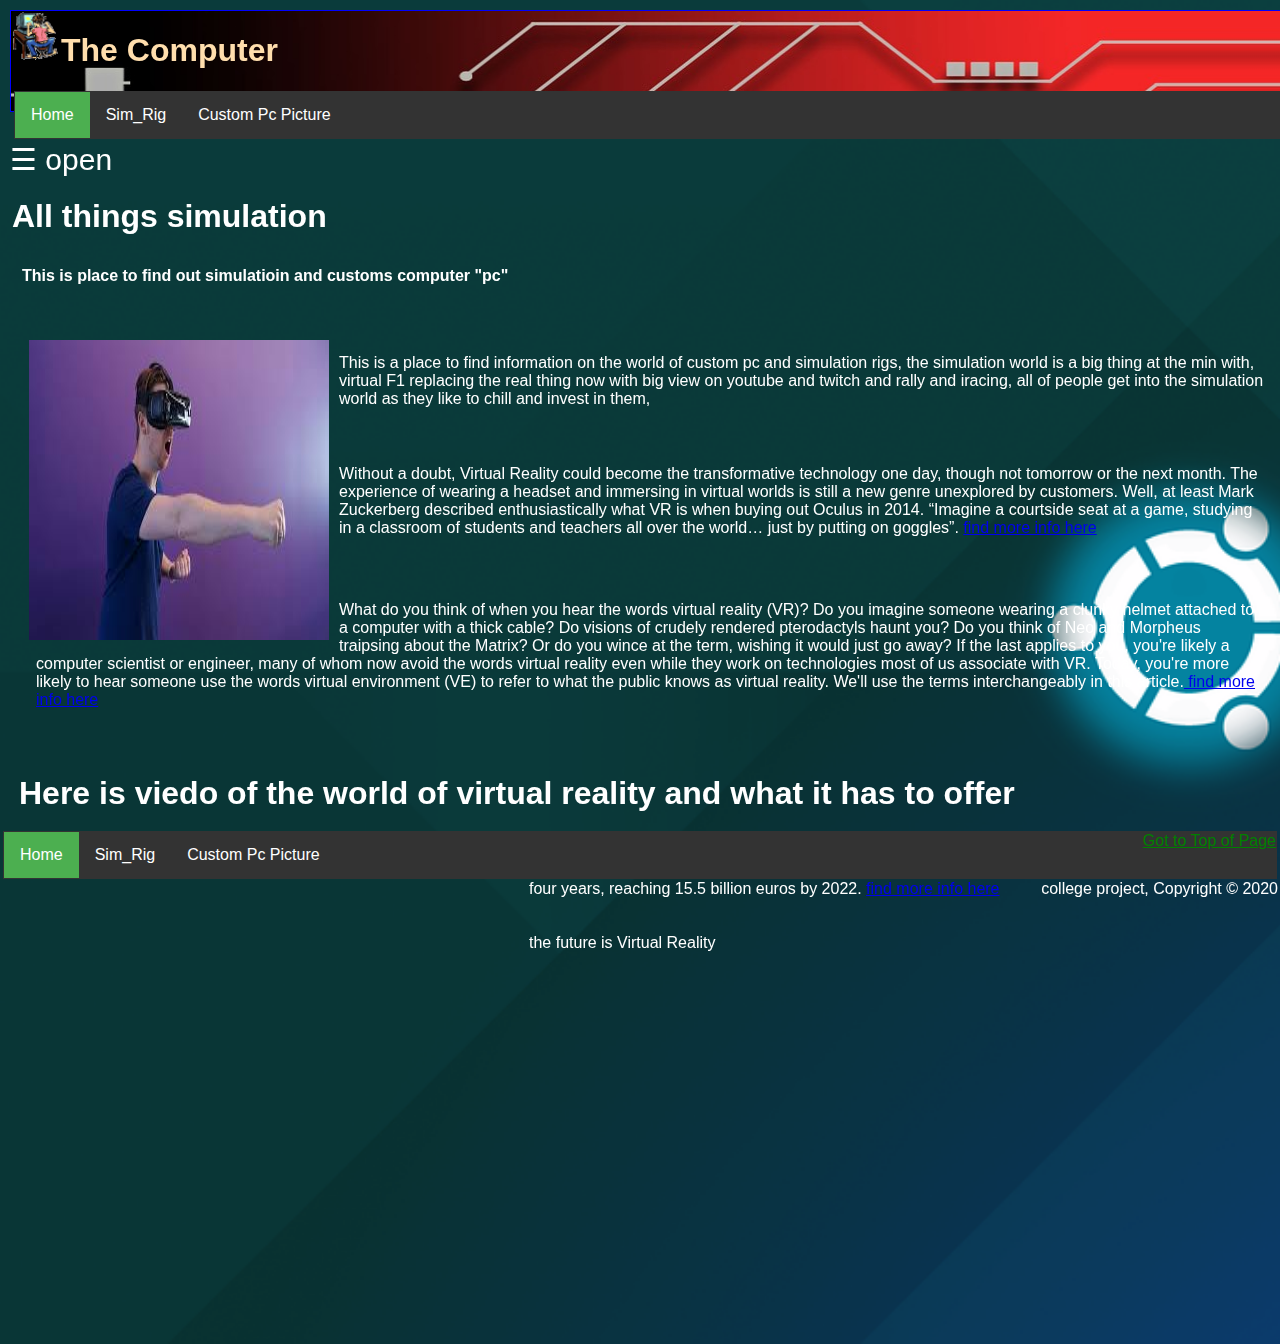
==== index.html @ 9c90662d "Add files via upload" ====
<!DOCTYPE HTML>
<!-- Author : Christopher COleman
   Date Created: 30-01-2020
   Page Description - Website Project-->
   
<html lang="en">											<!-- Primary Language -->
<head>
    
<meta charset="utf-8"/>   									 <!-- Character Encoding-->
<meta name="description" content="Company Website">
<meta name="keywords" content="computer,simrigs,simulation,custom pc,">
<meta name="authors" content="Christopher Coleman">
<title>The Computer </title>
<link rel="stylesheet" type="text/css" href="styles/styles.css"/>
</head>
<body>														<!-- Start of main body -->		
<header>
  
    
    
    
    <img style="float: left; height: 50px; width: 50px;" src="images/programming.gif" alt="logo" >
           
    <h1>The Computer</h1>                                                                                   
    
     

<a class ="pagetop"></a> 
            <nav>
                <ul>
                    <li id ="active"><a href="index.html"> Home </a></li>
                    <li><a href="Sim_Rig.html"> Sim_Rig </a></li>
                    <li><a href="Custom_Pc.html"> Custom Pc Picture </a></li>           
                </ul>
            </nav>


</header>
   
   <section class id="buttions">
    <div id="mySidenav" class="sidenav">
        <a href="javascript:void(0)" class="closebtn" onclick="closeNav()">&times;</a>
        <a href="Contact.html">Contact</a>
    </div>
    </section>

<span style="font-size:30px;cursor:pointer" onclick="openNav()">&#9776; open</span>

<script>
function openNav() {
  document.getElementById("mySidenav").style.width = "250px";
}

function closeNav() {
  document.getElementById("mySidenav").style.width = "0";
}
</script>
    
<main>
  <h1>All things simulation</h1>
    <P><b>This is place to find out simulatioin and customs computer "pc" </b></P>
    
    

<section id ="myinfo">
    


<article>
<section class="newspaper">
 
</section>
    <img class="logos" style="float: left; height: 300px; width: 300px;" src="images/vr.jpg" alt="logos" >
 <p>This is a place to find information on the world of custom pc and simulation rigs, the simulation world is a big thing at the min with, virtual F1 replacing the real thing now with big view on youtube and twitch
    and rally and iracing, all of people get into the simulation world as they like to chill and invest in them,   </p>
</article>
<article>
<section class="newspaper">
    <p>
    Without a doubt, Virtual Reality could become the transformative technology one day, though not tomorrow or the next month. The experience of wearing a headset and immersing in virtual worlds is still a new genre unexplored by customers. Well, at least Mark Zuckerberg described enthusiastically what VR is when buying out Oculus in 2014. “Imagine a courtside seat at a game, studying in a classroom of students and teachers all over the world… just by putting on goggles”. <a href="https://thinkmobiles.com/blog/what-is-vr/"> find more info here </a>
    </p>
 
</section>
   
</article>

<article>
<section class="newspaper">
    <p>
    What do you think of when you hear the words virtual reality (VR)? Do you imagine someone wearing a clunky helmet attached to a computer with a thick cable? Do visions of crudely rendered pterodactyls haunt you? Do you think of Neo and Morpheus traipsing about the Matrix? Or do you wince at the term, wishing it would just go away?

    If the last applies to you, you're likely a computer scientist or engineer, many of whom now avoid the words virtual reality even while they work on technologies most of us associate with VR. Today, you're more likely to hear someone use the words virtual environment (VE) to refer to what the public knows as virtual reality. We'll use the terms interchangeably in this article.<a href="https://electronics.howstuffworks.com/gadgets/other-gadgets/virtual-reality.htm"> find more info here </a>
    </p>
 
</section>
   
</article>

</section>
<section id="new section">
   
    <h1>Here is viedo of  the world of virtual reality and what it has to offer </h1>
     <iframe width="500" height="500" src="https://www.youtube.com/embed/7VX7TGzaSsM" frameborder="0" allow="accelerometer; autoplay; encrypted-media; gyroscope; picture-in-picture" allowfullscreen></iframe>
    <p>
    Virtual Reality is one of the technologies with the highest projected potential for growth. According to the latest forecasts from IDC Research (2018), investment in VR and AR will multiply 21-fold over the next four years, reaching 15.5 billion euros by 2022. <a href="https://www.iberdrola.com/innovation/virtual-reality"> find more info here </a>
    </p>
    <p> the future is Virtual Reality</p>

</section>


 
 

    
    
   
    </main>
<footer>
   
    <nav>
                <ul><a class="color" href="#top">Got to Top of Page</a> 
                    <li id ="active"> <a href="index.html"> Home </a></li>
                    <li><a href="Sim_Rig.html"> Sim_Rig </a></li>
                    <li><a href="Custom_Pc.html"> Custom Pc Picture </a></li>          
                </ul>college project, Copyright © <span id="curryear">2020</span>
            </nav>
        
           
    
  
</footer>
   
</body>
</html>
---- styles/styles.css ----
header {
    background-image: url(../images/header.jpg);
    background-repeat: no-repeat;
    background-size: cover;
    height: 100px;
    color: navajowhite;
    border: 1px solid blue;
    
}


ul {
  list-style-type: none;
  margin: 1px;
  padding: 1px;
  overflow: hidden;
  background-color: #333;
}

li {
  float: left;
}

li a {
  display: block;
  color: white;
  text-align: center;
  padding: 14px 16px;
  text-decoration: none;
}



#active {
  background-color: #4CAF50;
}

body {
    
        background-image: url(../images/ubuntu-785622_1280.png);
        background-repeat: no-repeat;
        background-size: cover;
        color: white;
        width: 100%;
        
        
       
}


footer {
  
    
  
    left: 0;
    bottom: 0;
    width: 100%;
    background: ;
    color: white;
    text-align: right;
    position:fixed;
    
    
        
   
    
    
}

body {
  height: 100%;
  margin: 0;
}



.topleft {
  position: absolute;
  top: 0;
  left: 16px;
}

.bottomleft {
  position: absolute;
  bottom: 0;
  left: 16px;
}

.middle {
  position: absolute;
  top: 50%;
  left: 50%;
  transform: translate(-50%, -50%);
  text-align: center;
}

hr {
  margin: auto;
  width: 40%;
}


.topnav .search-container button {
  float: right;
  padding: 6px 10px;
  margin-top: 10px;
  margin-right: 16px;
  background: #ddd;
  font-size: 17px;
  border: none;
  cursor: pointer;
}

.topnav .search-container button:hover {
  background: #white;
}

@media screen and (max-width: 600px) {
  .topnav .search-container {
    float: right;
  }
  .topnav a, .topnav input[type=text], .topnav .search-container button {
    float: right;
    display: block;
    text-align: left;
    width: 100%;
    margin: 0;
    padding: 14px;
  }
  .topnav input[type=text] {
    border: 1px solid #ccc;  
  }
}




P {
    padding: 10px;
    border: 10px;
}

section1 {
    width: 400px;
  height: 100px;
  border: 1px;

}



.sidenav {
  height: 100%;
  width: 0;
  position: fixed;
  z-index: 1;
  top: 0;
  left: 0;
  background-color: #111;
  overflow-x: hidden;
  transition: 0.5s;
  padding-top: 60px;
}

.sidenav a {
  padding: 8px 8px 8px 32px;
  text-decoration: none;
  font-size: 25px;
  color: #818181;
  display: block;
  transition: 0.3s;
}

.sidenav a:hover {
  color: #f1f1f1;
}

.sidenav .closebtn {
  position: absolute;
  top: 0;
  right: 25px;
  font-size: 36px;
  margin-left: 50px;
}

@media screen and (max-height: 450px) {
  .sidenav {padding-top: 15px;}
  .sidenav a {font-size: 18px;}
}

body {font-family: Arial, Helvetica, sans-serif;}
 

header p{
    position: relative;
    top: 10px;
    font-style: italic;
    text-align: center;
    
}

.required {
    font-weight: bold;
    color: red;
}

label {
    float: left;
    width: 112px;
    padding-right: 10px;
    text-align: right;
}

input, textarea {
    margin-left: 1em;
    margin-bottom: .5em;
    width: 220px;
}

input [type ="radio"]
{
    width: 10px;
}

input[type="checkbox"] 
{
    width: 15px;
}




#button ,#reset {
    top margin: .5em;
    width: 8em;
    background: orange;
    border: 2px solid black;
}

#reset {
    top margin: .5em;
    
    
}

em {
    font: italic;
    display: bold solid red;
    left margin: .5px;
}

body {
    font-family: sans-serif;
    background background-image:url(../images/Saint_Peters.jpg);
    margin: 10px;
    
}



#button {
    left margin: 138px;
}

aside {
  display: block;
    float: left;
}



#content{
    
    width: 80% ;
    border: 2px;
    border-bottom-color: blue;
    margin: 2px;
    
}

#customers {
  font-family:sans-serif;
  border-collapse: collapse;
  width: 100%;
}

#customers td, #customers th {
  border: 1px solid #ddd;
  padding: 8px;
}

#customers tr:nth-child(even){background-color: #f2f2f2;}

#customers tr:hover {background-color: #ddd;}

#customers th {
  padding-top: 12px;
  padding-bottom: 12px;
  text-align: left;
  background-color: #4CAF50;
  color: white;
}








iframe {
    float: left;
    padding: 20;
    margin: 5px;
}

#sectionMine {
  border: 1px ;
  margin: 3px 50px 75px 500px;
   
    


}

#buttions {
margin-top: 10px;
  margin-bottom: 10px;
  margin-right: 15px;
  margin-left: 80px;
    
}

#sectionMine1 {
    
  margin: 3px 50px 75px 500px;
    
}

#bigPic {
    margin-top: 10px;
  margin-bottom: 10px;
  margin-right: 15px;
  margin-left: 80px;
    max-width: 90%;
     
}

nav {
    margin: 2px;
    border: 2px;
}

section {
    
    padding: 5px;
    margin: 2px;
}

main {
    margin: 2px;
    padding-bottom: 100px;
}



.mypic {
    
    padding: 12px;
}

#table {
    
    padding: 12px;
}




.mySlides {
     margin-top: 10px;
  margin-bottom: 10px;
  margin-right: 15px;
  margin-left: 80px;
     {display:none;}
}

sectiona {
     margin-top: 10px;
  margin-bottom: 10px;
  margin-right: 15px;
  margin-left: 80px;
}

--------------------------
@import url(https://fonts.googleapis.com/css?family=Montserrat:400,700);

body { background:rgb(30,30,40); }
form { max-width:420px; margin:50px auto; }

.feedback-input {
  color:white;
  font-family: Helvetica, Arial, sans-serif;
  font-weight:500;
  font-size: 18px;
  border-radius: 5px;
  line-height: 22px;
  background-color: transparent;
  border:2px solid #CC6666;
  transition: all 0.3s;
  padding: 13px;
  margin-bottom: 15px;
  width:100%;
  box-sizing: border-box;
  outline:0;
}

.feedback-input:focus { border:2px solid #CC4949; }

textarea {
  height: 150px;
  line-height: 150%;
  resize:vertical;
}

[type="submit"] {
  font-family: 'Montserrat', Arial, Helvetica, sans-serif;
  width: 100%;
  background:#CC6666;
  border-radius:5px;
  border:0;
  cursor:pointer;
  color:white;
  font-size:24px;
  padding-top:10px;
  padding-bottom:10px;
  transition: all 0.3s;
  margin-top:-4px;
  font-weight:700;
}
[type="submit"]:hover { background:#CC4949; }




#maps {
    width: 100%;
}

#topPage
{
    color: #4CAF50;
}

.numList {
    padding-bottom: 30px;
        
}

.logos {
    padding: 10px;
}

.newbit {
     padding: 5px;
    margin: 2px;
}

#video {
    margin: 2px;
}

.newspaper {
    padding: 5px;
    margin: 2px;
}

#new section {
    padding: 5px;
    margin: 2px;
    bottom margin: 20px;
}

.color {
    color: green;
}

.video {
    padding: 3px;
    margin: 2px;
}
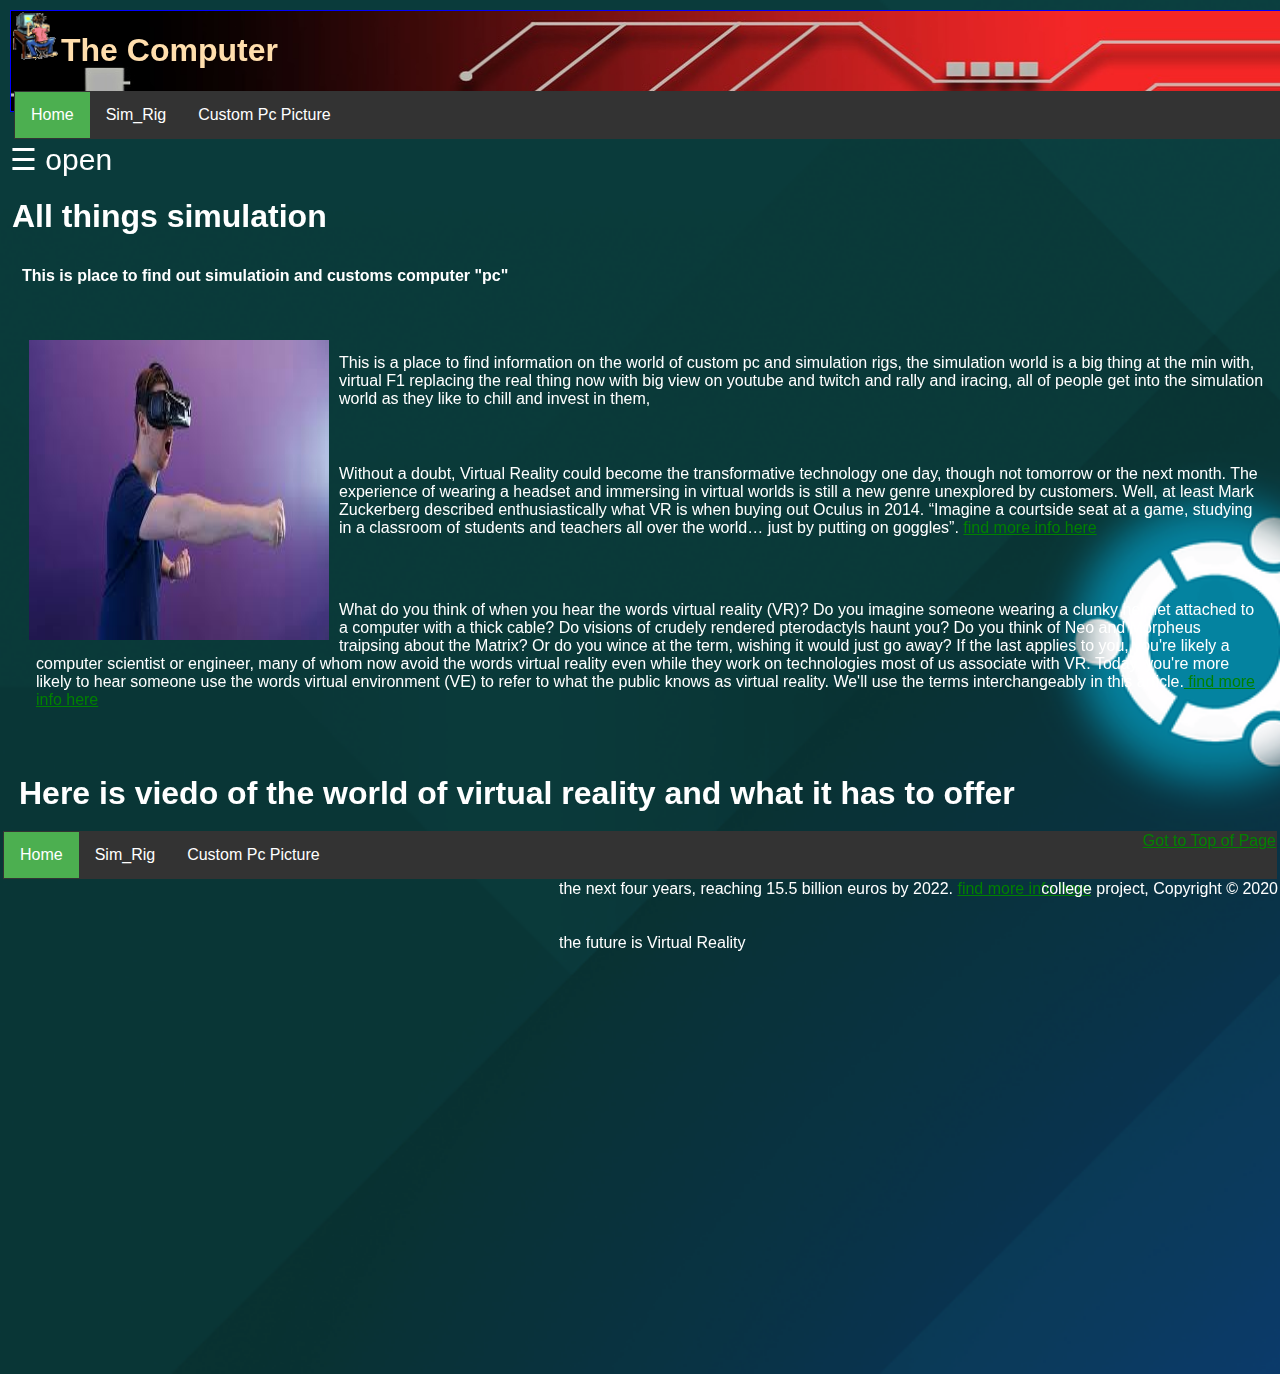
==== commit 58f4b94d: "Add files via upload" ====
--- a/index.html
+++ b/index.html
@@ -78,7 +78,7 @@
 <article>
 <section class="newspaper">
     <p>
-    Without a doubt, Virtual Reality could become the transformative technology one day, though not tomorrow or the next month. The experience of wearing a headset and immersing in virtual worlds is still a new genre unexplored by customers. Well, at least Mark Zuckerberg described enthusiastically what VR is when buying out Oculus in 2014. “Imagine a courtside seat at a game, studying in a classroom of students and teachers all over the world… just by putting on goggles”. <a href="https://thinkmobiles.com/blog/what-is-vr/"> find more info here </a>
+    Without a doubt, Virtual Reality could become the transformative technology one day, though not tomorrow or the next month. The experience of wearing a headset and immersing in virtual worlds is still a new genre unexplored by customers. Well, at least Mark Zuckerberg described enthusiastically what VR is when buying out Oculus in 2014. “Imagine a courtside seat at a game, studying in a classroom of students and teachers all over the world… just by putting on goggles”. <a class="color" href="https://thinkmobiles.com/blog/what-is-vr/"> find more info here </a>
     </p>
  
 </section>
@@ -90,7 +90,7 @@
     <p>
     What do you think of when you hear the words virtual reality (VR)? Do you imagine someone wearing a clunky helmet attached to a computer with a thick cable? Do visions of crudely rendered pterodactyls haunt you? Do you think of Neo and Morpheus traipsing about the Matrix? Or do you wince at the term, wishing it would just go away?
 
-    If the last applies to you, you're likely a computer scientist or engineer, many of whom now avoid the words virtual reality even while they work on technologies most of us associate with VR. Today, you're more likely to hear someone use the words virtual environment (VE) to refer to what the public knows as virtual reality. We'll use the terms interchangeably in this article.<a href="https://electronics.howstuffworks.com/gadgets/other-gadgets/virtual-reality.htm"> find more info here </a>
+    If the last applies to you, you're likely a computer scientist or engineer, many of whom now avoid the words virtual reality even while they work on technologies most of us associate with VR. Today, you're more likely to hear someone use the words virtual environment (VE) to refer to what the public knows as virtual reality. We'll use the terms interchangeably in this article.<a class="color" href="https://electronics.howstuffworks.com/gadgets/other-gadgets/virtual-reality.htm"> find more info here </a>
     </p>
  
 </section>
@@ -103,7 +103,7 @@
     <h1>Here is viedo of  the world of virtual reality and what it has to offer </h1>
      <iframe width="500" height="500" src="https://www.youtube.com/embed/7VX7TGzaSsM" frameborder="0" allow="accelerometer; autoplay; encrypted-media; gyroscope; picture-in-picture" allowfullscreen></iframe>
     <p>
-    Virtual Reality is one of the technologies with the highest projected potential for growth. According to the latest forecasts from IDC Research (2018), investment in VR and AR will multiply 21-fold over the next four years, reaching 15.5 billion euros by 2022. <a href="https://www.iberdrola.com/innovation/virtual-reality"> find more info here </a>
+    Virtual Reality is one of the technologies with the highest projected potential for growth. According to the latest forecasts from IDC Research (2018), investment in VR and AR will multiply 21-fold over the next four years, reaching 15.5 billion euros by 2022. <a class="color" href="https://www.iberdrola.com/innovation/virtual-reality"> find more info here </a>
     </p>
     <p> the future is Virtual Reality</p>
 
--- a/styles/styles.css
+++ b/styles/styles.css
@@ -55,7 +55,7 @@
     left: 0;
     bottom: 0;
     width: 100%;
-    background: ;
+    
     color: white;
     text-align: right;
     position:fixed;
@@ -112,7 +112,7 @@
 }
 
 .topnav .search-container button:hover {
-  background: #white;
+  background-color: white;
 }
 
 @media screen and (max-width: 600px) {
@@ -310,8 +310,8 @@
 
 iframe {
     float: left;
-    padding: 20;
-    margin: 5px;
+    padding: 20px;
+    
 }
 
 #sectionMine {
@@ -382,7 +382,7 @@
   margin-bottom: 10px;
   margin-right: 15px;
   margin-left: 80px;
-     {display:none;}
+     display:none;
 }
 
 sectiona {
@@ -478,7 +478,7 @@
 #new section {
     padding: 5px;
     margin: 2px;
-    bottom margin: 20px;
+    
 }
 
 .color {
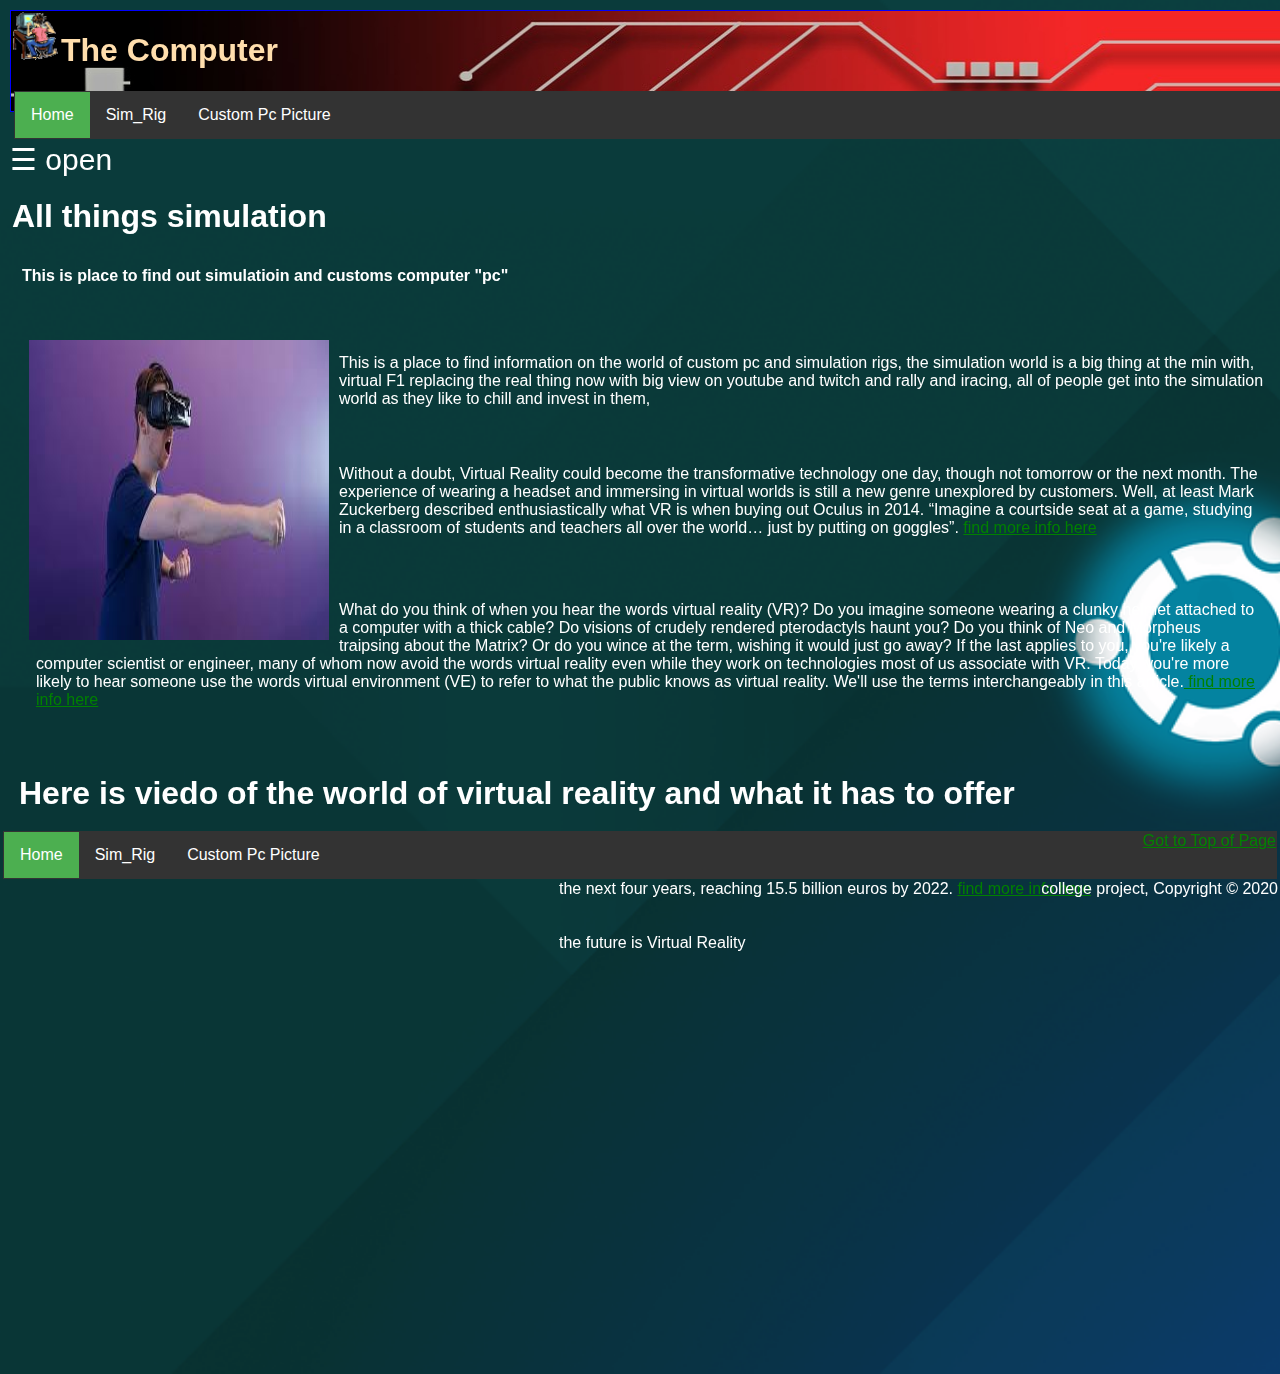
==== commit fbb1e2db: "Add files via upload" ====
--- a/index.html
+++ b/index.html
@@ -13,6 +13,7 @@
 <meta name="authors" content="Christopher Coleman">
 <title>The Computer </title>
 <link rel="stylesheet" type="text/css" href="styles/styles.css"/>
+    <link rel="icon" href="images/favicon.ico" type="image/x-icon">
 </head>
 <body>														<!-- Start of main body -->		
 <header>
